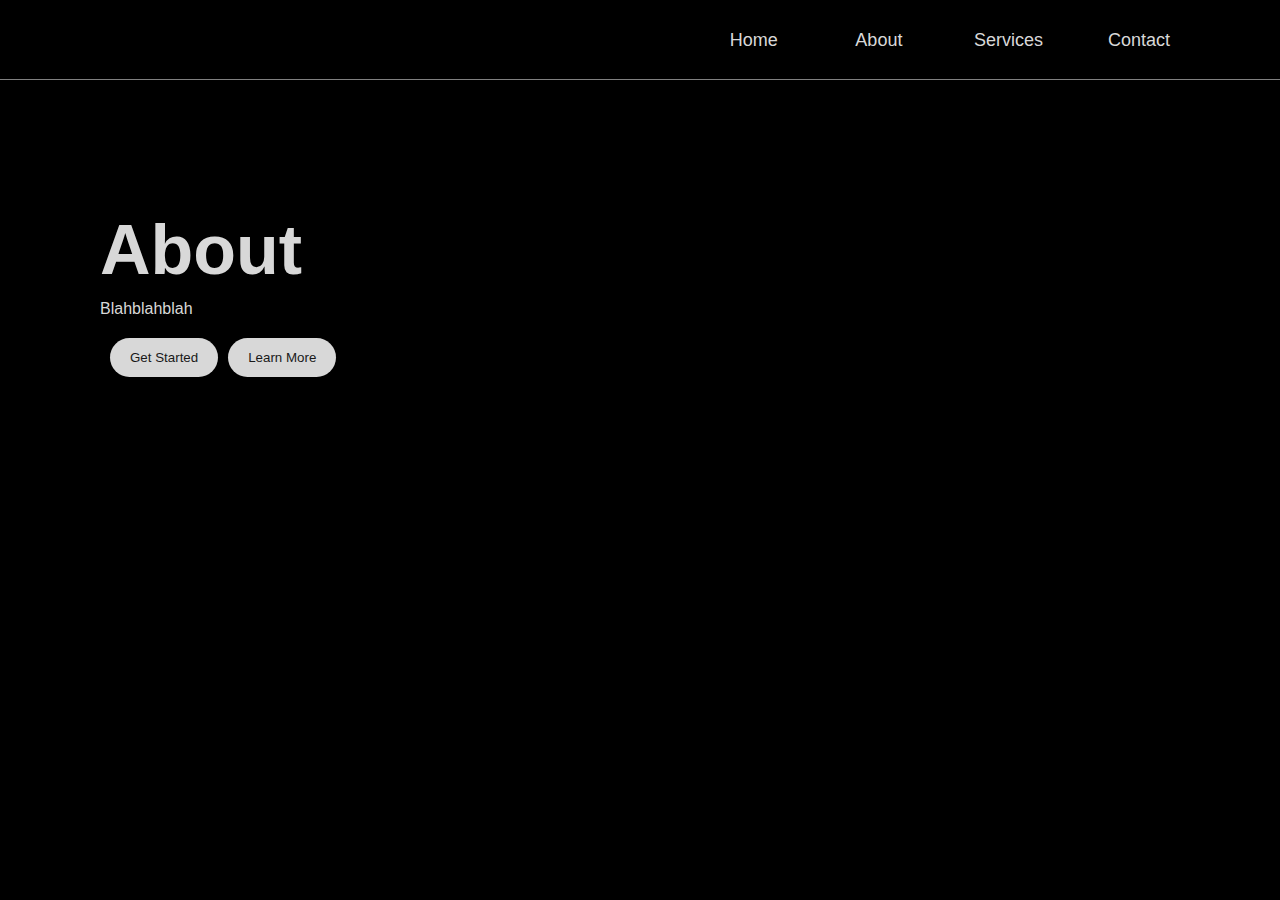
==== about.html @ 8430b09b "initial push" ====
z
!<!DOCTYPE html>
<html lang="en">
    <head>
        <meta charset="UTF-8">
        <meta name="viewport" content="width-device-width, initial-scale-1.0">
        <title>About</title>
        <!--i don't know why the favicon is not working, have tried with 48x48 as well as a larger one-->
        <link rel="icon" href="assets/arslantararlogosmol.png" type="image/png">
        <link href="about.css" rel="stylesheet">
        <link href="https://fonts.googleapis.com/css?family=Karla&display=swap" rel="stylesheet"> 
    </head>
    <body>
        <nav class = "navbar">
            <ul>
                <li><a href = "index.html">Home</a></li>
                <li><a href = "about.html">About</a></li>
                <li><a href = "#">Services</a></li>
                <li><a href = "#">Contact</a></li>
            </ul>
        </nav>
        <main>
            <div class="content">
                <h1>About</h1>
                <p>Blahblahblah</p>
                <button class="btns">Get Started</button>
                <button class="btns">Learn More</button>
            </div>
        </main>
    </body>
</html>
---- about.css ----
*{ 
    padding: 0; 
    margin: 0;
    box-sizing: border-box;
}
.navbar { 
    background-color: #000; 
    color: #d8d8d8; 
    border-bottom: 0.5px solid gray; 
    width: 100%; 
    line-height: 80px;
    height: 80px;
    font-size: 18px; 
    padding: 0 30px; 
    position: absolute; 
    top: 0; 
    left: 0; 
    font-family: 'Montserrat', sans-serif; 
}
.navbar a{ 
    text-decoration: none; 
    color: #d8d8d8
}
.navbar ul { 
    float: right; 
    list-style: none;
    height: inherit;
    line-height: inherit;
    padding: 0 50px;

}
.navbar ul li { 
    display: inline-block;
}
.navbar ul li a{ 
    display: block; 
    text-align: center;
    min-width: 120px;
    padding: 0 30px; 
}
.navbar ul li a:hover{ 
    background-color: gray;
    
}
body { 
    background-color: #000
}
.content { 
    font-family: 'Montserrat', sans-serif;
    color: #d8d8d8;
    margin-top: 30%;
    margin-left: 100px; 
}
h1{
    font-size: 70px; 
}
p{
    margin-top: 10px; 
}
main{ 
    display: grid; 
    grid-template-columns: 1fr 1fr; 
}
.btns{ 
    margin-top: 20px; 
    background: #d8d8d8; 
    cursor: pointer; 
    color: #191919;
    padding: 12px 20px;
    float: left; 
    border: 0;
    border-radius: 20px;
    margin-left: 10px; 
}
.btns:hover{ 
    background:#848482; 
}
img { 
    margin-top: 80px;
    margin-left: 175px;
    width: 700px;
    filter: grayscale(1); 
}
img:hover{
    filter: grayscale(0); 
    transition: 3s; 
    cursor: pointer; 
}
.about{ 
    font-family: 'Montserrat', sans-serif; 
    color: #d8d8d8;
    margin-top: 30%; 
    margin-left: 100px; 
}
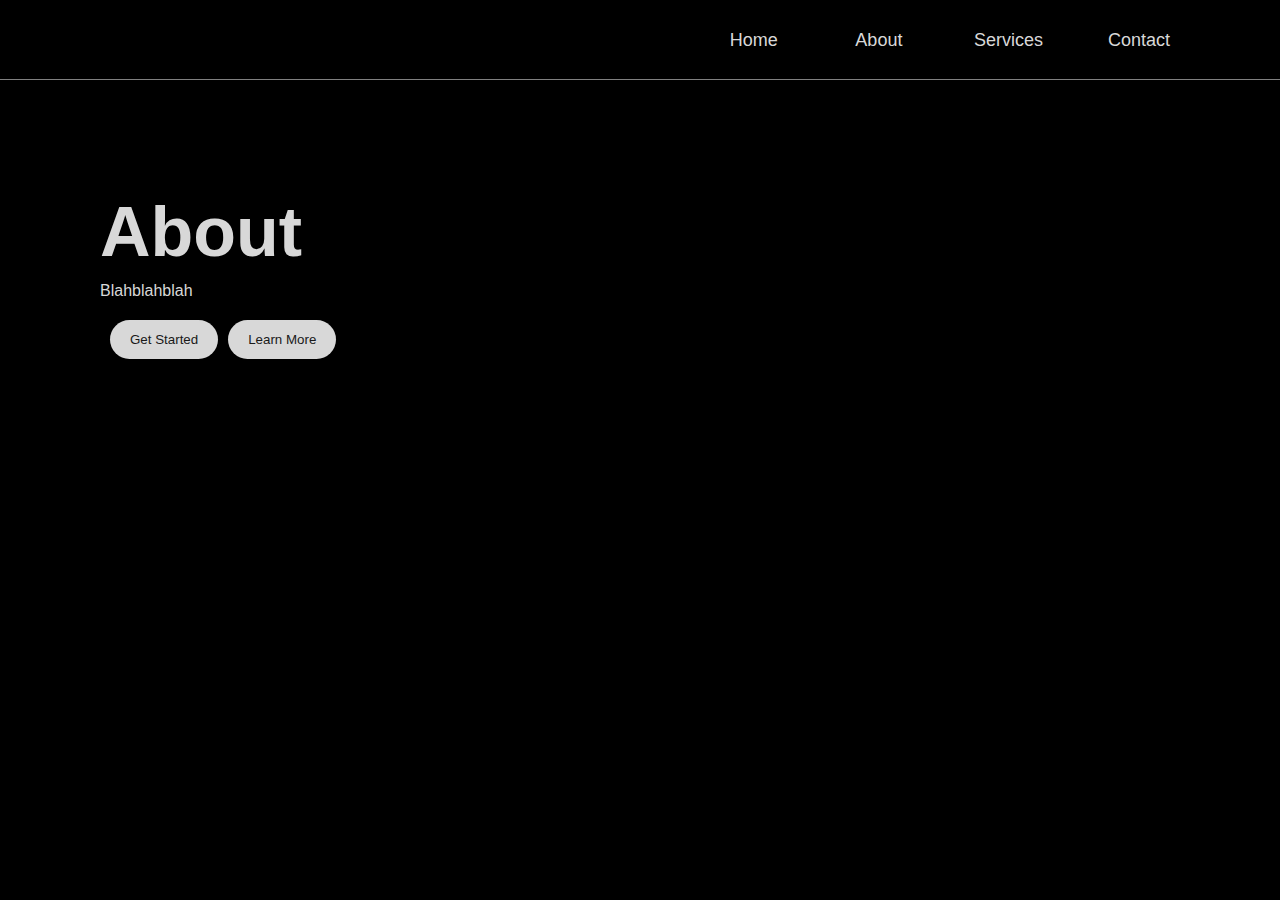
==== commit 533afbfe: "bonk took out typo" ====
--- a/about.html
+++ b/about.html
@@ -1,5 +1,4 @@
-z
-!<!DOCTYPE html>
+<!DOCTYPE html>
 <html lang="en">
     <head>
         <meta charset="UTF-8">
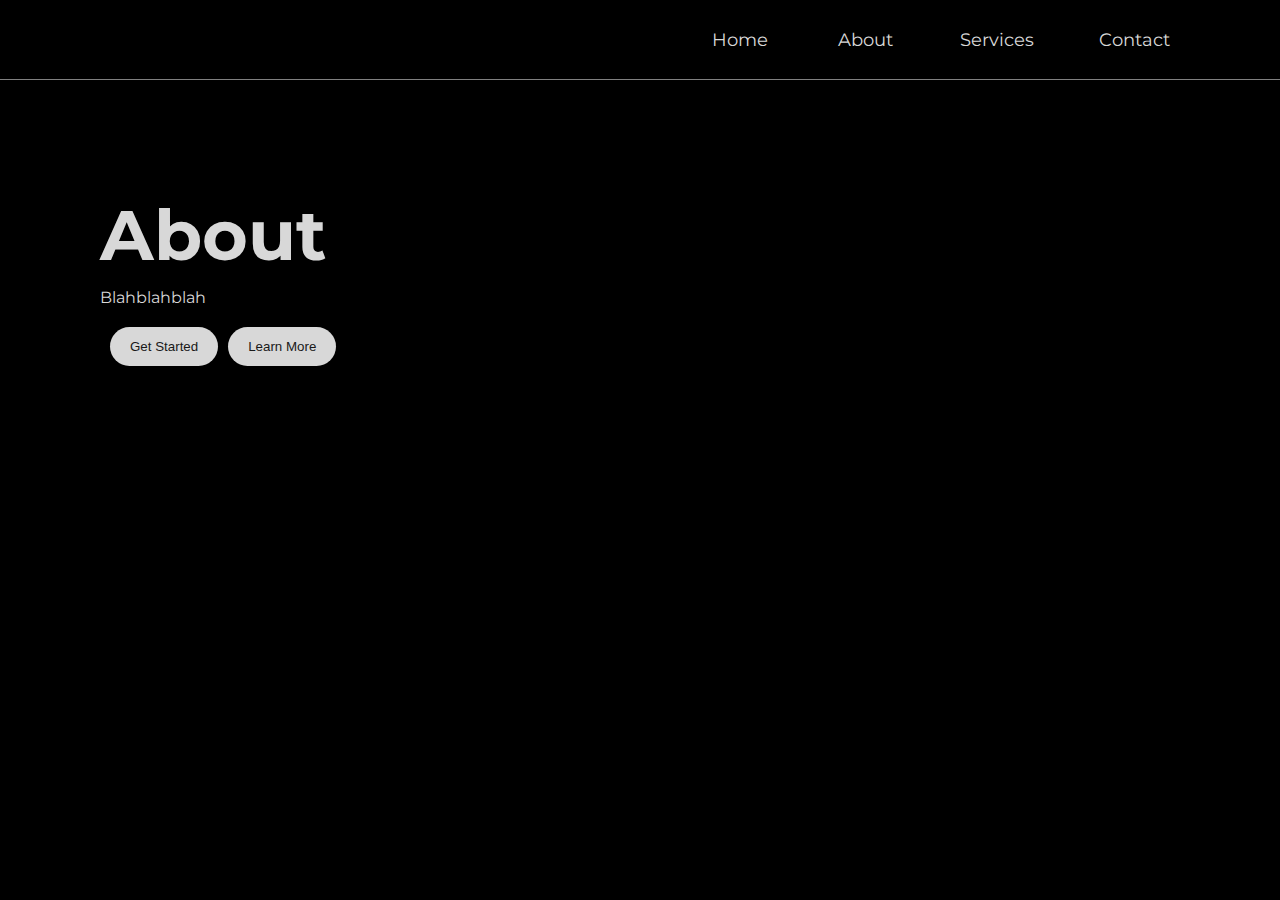
==== commit 5b948998: "merged css having two files for this is dumb" ====
--- a/about.html
+++ b/about.html
@@ -6,8 +6,8 @@
         <title>About</title>
         <!--i don't know why the favicon is not working, have tried with 48x48 as well as a larger one-->
         <link rel="icon" href="assets/arslantararlogosmol.png" type="image/png">
-        <link href="about.css" rel="stylesheet">
-        <link href="https://fonts.googleapis.com/css?family=Karla&display=swap" rel="stylesheet"> 
+        <link href="index.css" rel="stylesheet">
+        <link href="https://fonts.googleapis.com/css?family=Montserrat" rel="stylesheet">
     </head>
     <body>
         <nav class = "navbar">
--- a/index.css
+++ b/index.css
@@ -0,0 +1,98 @@
+*{ 
+    padding: 0; 
+    margin: 0;
+    box-sizing: border-box;
+}
+.navbar { 
+    background-color: #000; 
+    color: #d8d8d8; 
+    border-bottom: 0.5px solid gray; 
+    width: 100%; 
+    line-height: 80px;
+    height: 80px;
+    font-size: 18px; 
+    padding: 0 30px; 
+    position: absolute; 
+    top: 0; 
+    left: 0; 
+    font-family: 'Montserrat', sans-serif; 
+}
+.navbar a{ 
+    text-decoration: none; 
+    color: #d8d8d8
+}
+
+.navbar a.nav-logo { 
+    float: left; 
+}
+.navbar ul { 
+    float: right; 
+    list-style: none;
+    height: inherit;
+    line-height: inherit;
+    padding: 0 50px;
+
+}
+.navbar ul li { 
+    display: inline-block;
+}
+.navbar ul li a{ 
+    display: block; 
+    text-align: center;
+    min-width: 120px;
+    padding: 0 30px; 
+}
+.navbar ul li a:hover{ 
+    background-color: gray;
+    
+}
+body { 
+    background-color: #000
+}
+.content { 
+    font-family: 'Montserrat', sans-serif;
+    color: #d8d8d8;
+    margin-top: 30%;
+    margin-left: 100px; 
+}
+h1{
+    font-size: 70px; 
+}
+p{
+    margin-top: 10px; 
+}
+main{ 
+    display: grid; 
+    grid-template-columns: 1fr 1fr; 
+}
+.btns{ 
+    margin-top: 20px; 
+    background: #d8d8d8; 
+    cursor: pointer; 
+    color: #191919;
+    padding: 12px 20px;
+    float: left; 
+    border: 0;
+    border-radius: 20px;
+    margin-left: 10px; 
+}
+.btns:hover{ 
+    background:#848482; 
+}
+img { 
+    margin-top: 80px;
+    margin-left: 175px;
+    width: 700px;
+    filter: grayscale(1); 
+}
+img:hover{
+    filter: grayscale(0); 
+    transition: 3s; 
+    cursor: pointer; 
+}
+.about{ 
+    font-family: 'Montserrat', sans-serif;  
+    color: #d8d8d8;
+    margin-top: 30%; 
+    margin-left: 100px; 
+}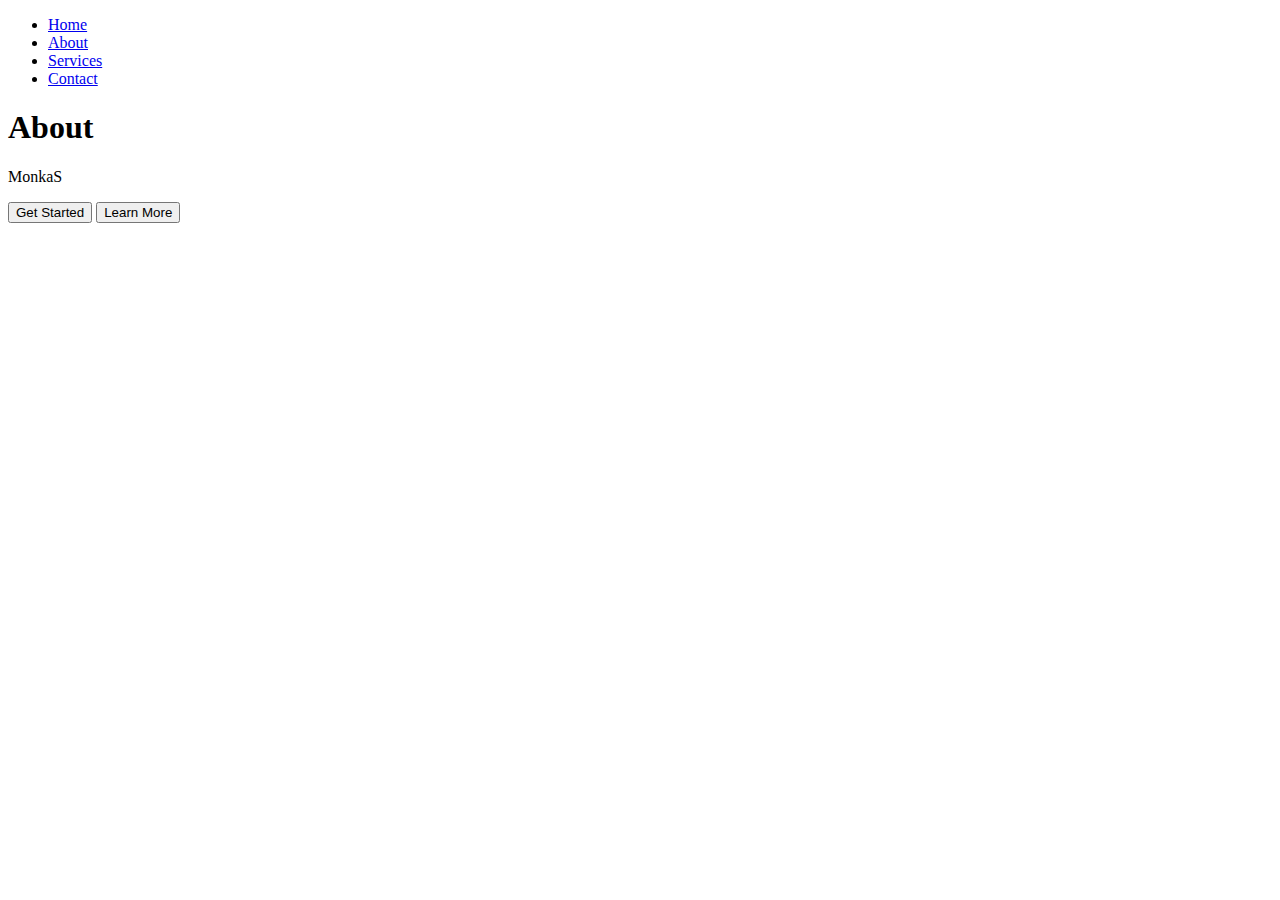
==== commit 8154c070: "revamp getting rid of all this template shi" ====
--- a/about.html
+++ b/about.html
@@ -3,9 +3,10 @@
     <head>
         <meta charset="UTF-8">
         <meta name="viewport" content="width-device-width, initial-scale-1.0">
-        <title>About</title>
+        <title>Arslan Tarar</title>
         <!--i don't know why the favicon is not working, have tried with 48x48 as well as a larger one-->
-        <link rel="icon" href="assets/arslantararlogosmol.png" type="image/png">
+        <link href="https://cdn.jsdelivr.net/npm/bootstrap@5.1.3/dist/css/bootstrap.min.css" rel="stylesheet" integrity="sha384-1BmE4kWBq78iYhFldvKuhfTAU6auU8tT94WrHftjDbrCEXSU1oBoqyl2QvZ6jIW3" crossorigin="anonymous">
+        <link rel="icon" href="assets/arslantararlogo_gray.svg" type="image/svg">
         <link href="index.css" rel="stylesheet">
         <link href="https://fonts.googleapis.com/css?family=Montserrat" rel="stylesheet">
     </head>
@@ -21,10 +22,11 @@
         <main>
             <div class="content">
                 <h1>About</h1>
-                <p>Blahblahblah</p>
+                <p>MonkaS</p>
                 <button class="btns">Get Started</button>
                 <button class="btns">Learn More</button>
             </div>
         </main>
+        <script src="https://cdn.jsdelivr.net/npm/bootstrap@5.1.3/dist/js/bootstrap.bundle.min.js" integrity="sha384-ka7Sk0Gln4gmtz2MlQnikT1wXgYsOg+OMhuP+IlRH9sENBO0LRn5q+8nbTov4+1p" crossorigin="anonymous"></script>
     </body>
 </html>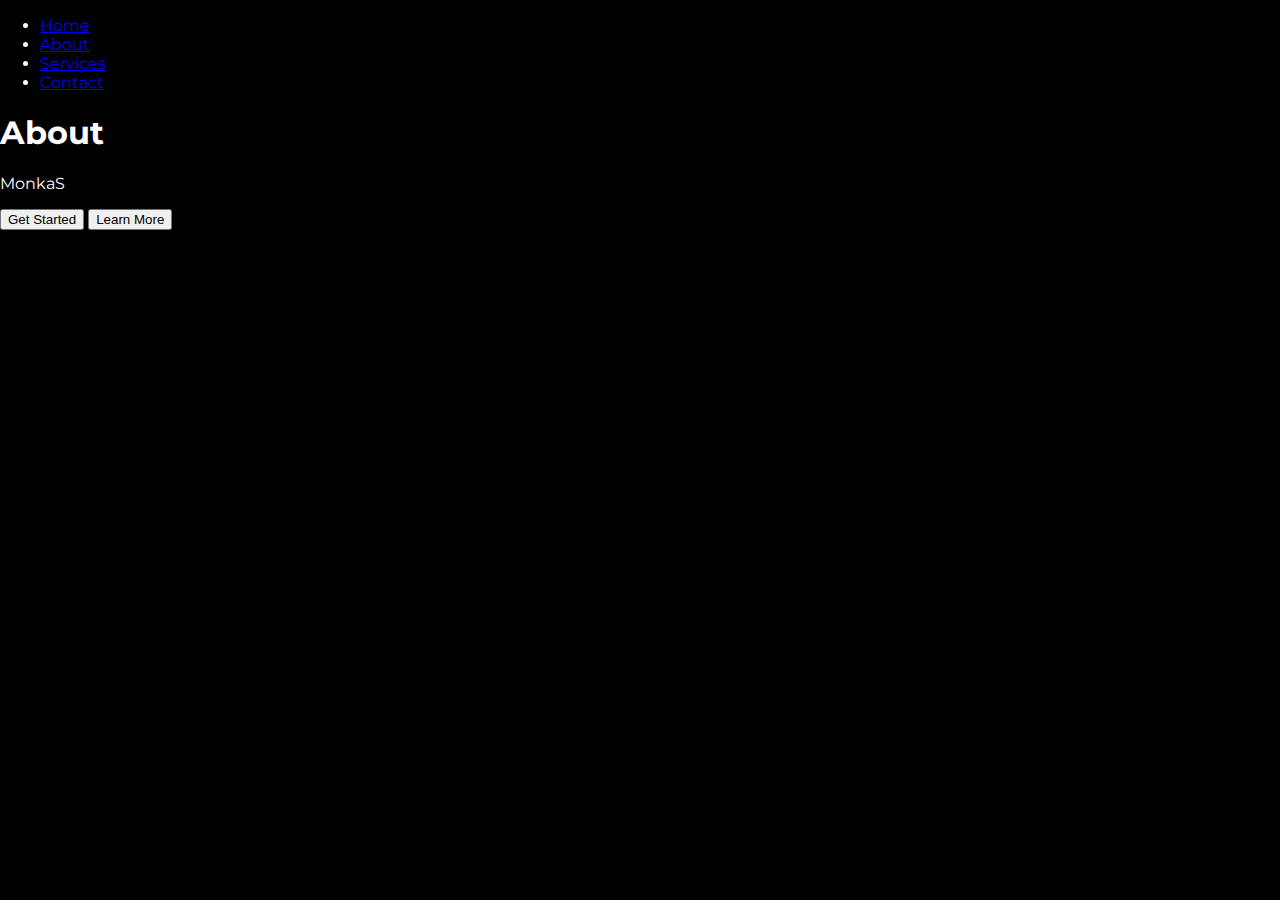
==== commit 28f36f87: "getting rid of bootstrap, adding some barebones css for navbar, the website is still pretty much non" ====
--- a/about.html
+++ b/about.html
@@ -5,7 +5,6 @@
         <meta name="viewport" content="width-device-width, initial-scale-1.0">
         <title>Arslan Tarar</title>
         <!--i don't know why the favicon is not working, have tried with 48x48 as well as a larger one-->
-        <link href="https://cdn.jsdelivr.net/npm/bootstrap@5.1.3/dist/css/bootstrap.min.css" rel="stylesheet" integrity="sha384-1BmE4kWBq78iYhFldvKuhfTAU6auU8tT94WrHftjDbrCEXSU1oBoqyl2QvZ6jIW3" crossorigin="anonymous">
         <link rel="icon" href="assets/arslantararlogo_gray.svg" type="image/svg">
         <link href="index.css" rel="stylesheet">
         <link href="https://fonts.googleapis.com/css?family=Montserrat" rel="stylesheet">
--- a/index.css
+++ b/index.css
@@ -0,0 +1,63 @@
+body { 
+    padding: 0; 
+    margin: 0;
+    overflow-x: hidden; 
+    background-color: black;
+    color: white; 
+    font-family: Montserrat;
+}
+
+.flex { 
+    display: flex; 
+    gap: var(--gap, 1rem); 
+}
+
+.primary-header { 
+    align-items: center;
+    justify-content: space-between;    
+}
+
+.mobile-nav-toggle { 
+    display: none;
+}
+
+.primary-nav { 
+    list-style: none; 
+    padding: 0; 
+    margin: 0; 
+}
+
+.primary-nav a { 
+    text-decoration: none;
+}
+
+.mobile-nav-toggle { 
+    position: absolute; 
+    z-index: 9999;
+    display: block; 
+    background: red; 
+    width: 1rem; 
+    aspect-ratio: 1;
+    top: 2rem; 
+    right: 2rem; 
+}
+
+@media (min-width: 35em) { 
+    .primary-nav { 
+        position: fixed;
+        z-index: 1000; 
+        inset: 0 0 0 30; 
+        flex-direction: column;
+        padding: min(30vh, 10rem) 2em; 
+        background: hsl(0 0% 100% / 0.1); 
+        backdrop-filter: blur(1rem); 
+
+        transform: translateX(100%);
+        transition: transform 350ms ease-out; 
+    }
+}
+
+.primary-navigation[data-visible="true"] { 
+    transform: translateX(0%); 
+}
+
